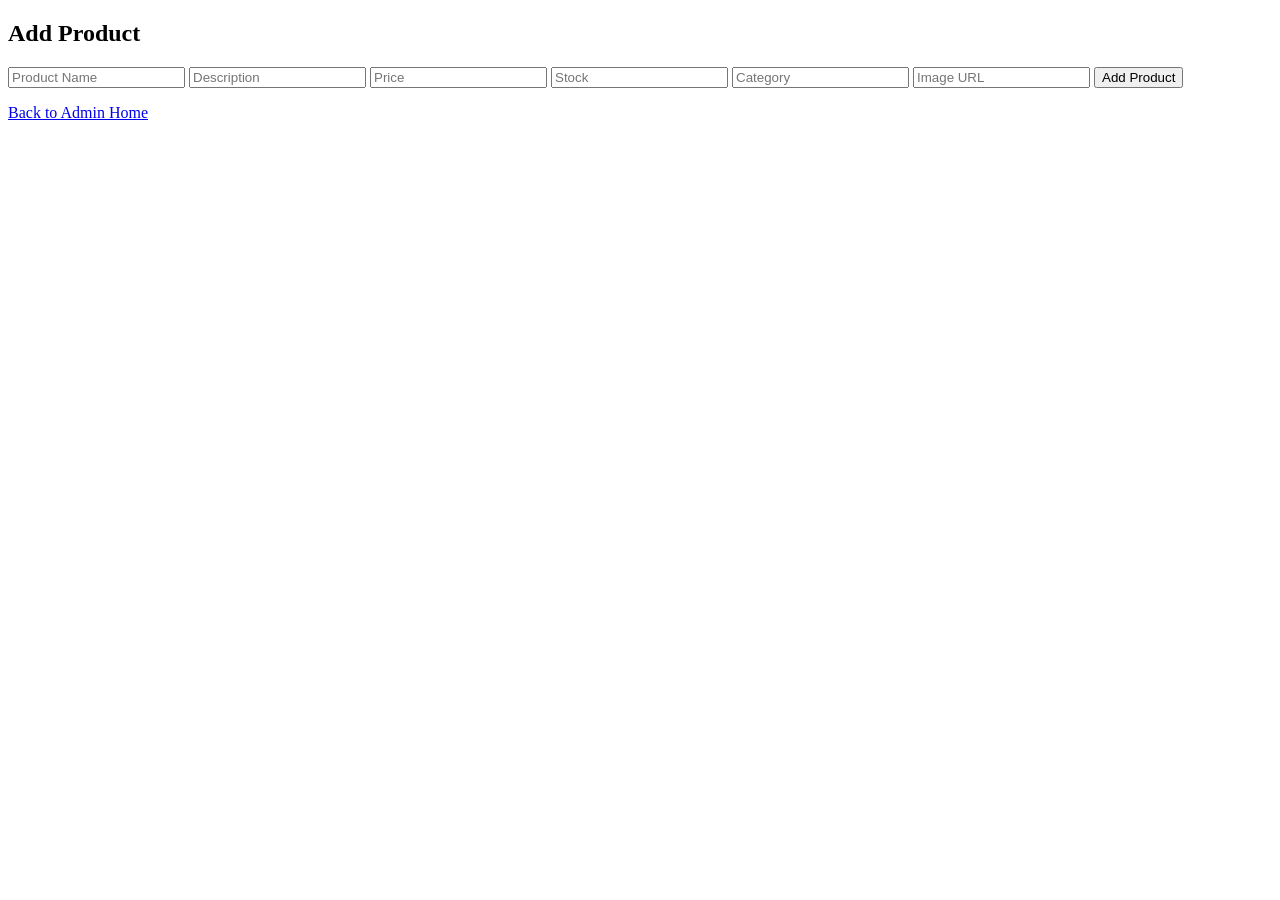
==== jwtusinguser&productmanagement/src/main/resources/static/add-product.html @ eb2508e0 "commit cart" ====
<!DOCTYPE html>
<html lang="en">
<head>
  <meta charset="UTF-8" />
  <title>Add Product</title>
  <link rel="stylesheet" href="/css/style.css" />
</head>
<body>
  <div class="container">
    <h2>Add Product</h2>

    <form id="addProductForm">
      <input type="text" id="name" placeholder="Product Name" required />
      <input type="text" id="description" placeholder="Description" required />
      <input type="number" id="price" step="0.01" placeholder="Price" required />
      <input type="number" id="stock" placeholder="Stock" required />
      <input type="text" id="category" placeholder="Category" required />
      <input type="text" id="imageUrl" placeholder="Image URL" />
      <button type="submit">Add Product</button>
    </form>

    <p id="message"></p>
    <a href="/admin-home.html">Back to Admin Home</a>
  </div>

  <script src="/js/admin-products.js"></script>
</body>
</html>
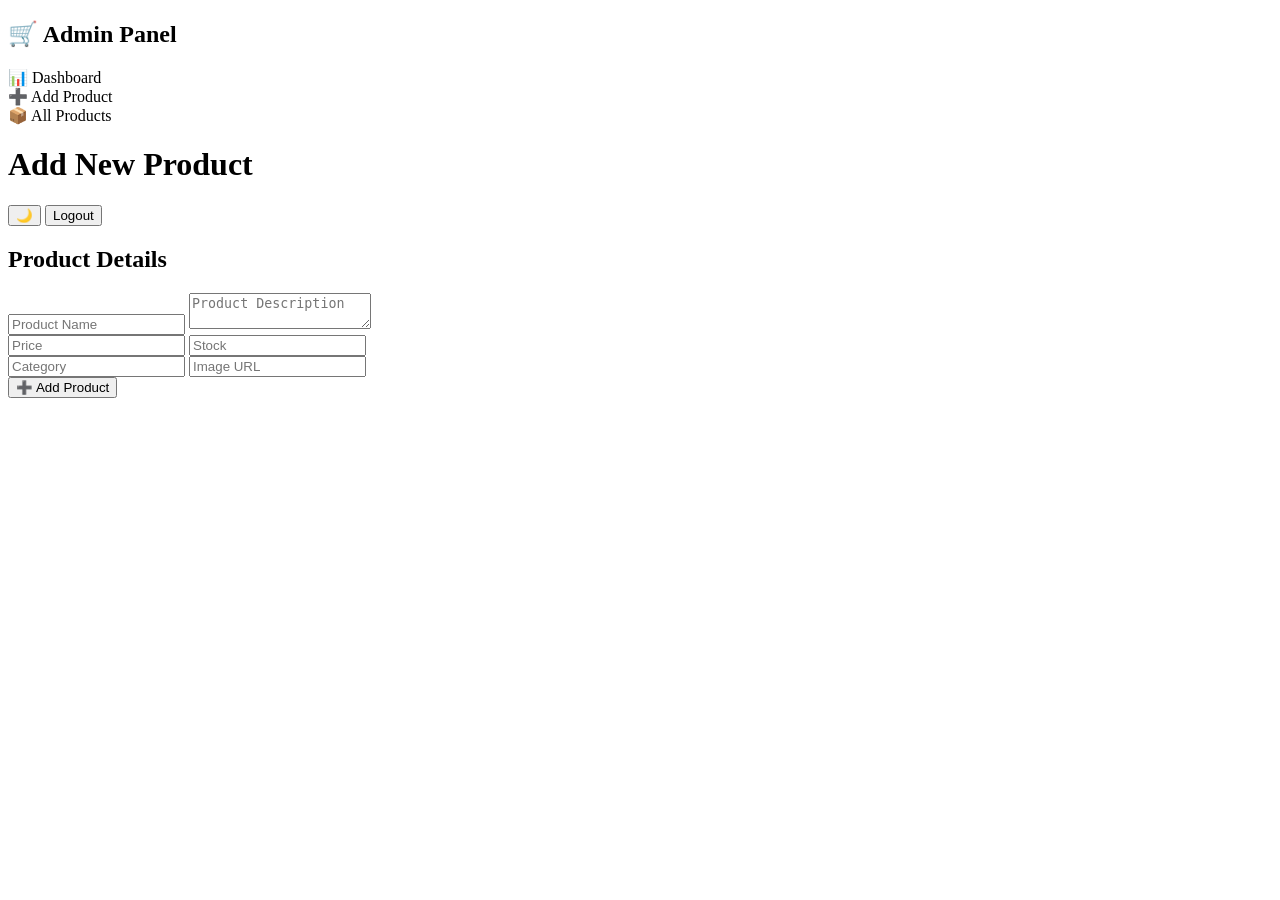
==== commit a3782f19: "work on frontend" ====
--- a/jwtusinguser&productmanagement/src/main/resources/static/add-product.html
+++ b/jwtusinguser&productmanagement/src/main/resources/static/add-product.html
@@ -3,26 +3,72 @@
 <head>
   <meta charset="UTF-8" />
   <title>Add Product</title>
-  <link rel="stylesheet" href="/css/style.css" />
+  <link rel="stylesheet" href="/css/style2.css" />
 </head>
 <body>
-  <div class="container">
-    <h2>Add Product</h2>
 
-    <form id="addProductForm">
-      <input type="text" id="name" placeholder="Product Name" required />
-      <input type="text" id="description" placeholder="Description" required />
-      <input type="number" id="price" step="0.01" placeholder="Price" required />
-      <input type="number" id="stock" placeholder="Stock" required />
-      <input type="text" id="category" placeholder="Category" required />
-      <input type="text" id="imageUrl" placeholder="Image URL" />
-      <button type="submit">Add Product</button>
-    </form>
+	<div class="app">
 
-    <p id="message"></p>
-    <a href="/admin-home.html">Back to Admin Home</a>
+	  <!-- SIDEBAR -->
+	  <aside class="sidebar">
+	    <h2 class="logo">🛒 Admin Panel</h2>
+
+	    <div class="nav-item" onclick="window.location.href='/admin-home.html'">📊 Dashboard</div>
+	    <div class="nav-item active">➕ Add Product</div>
+	    <div class="nav-item" onclick="window.location.href='/all-products-admin.html'">📦 All Products</div>
+	  </aside>
+
+	  <!-- MAIN -->
+	  <div class="main">
+
+	    <div class="topbar">
+	      <h1>Add New Product</h1>
+	  
+		<div class="user-info">
+		        <span id="welcomeText"></span>
+		        <button id="themeToggle">🌙</button>
+		        <button class="btn-logout" onclick="logout()">Logout</button>
+		 </div>
+		 </div>
+	    <div class="add-product-wrapper">
+
+	      <form id="addProductForm" class="product-form-card">
+
+	        <h2>Product Details</h2>
+
+	        <input type="text" id="name" placeholder="Product Name" required />
+
+	        <textarea id="description" placeholder="Product Description" required></textarea>
+
+	        <div class="row">
+	          <input type="number" id="price" placeholder="Price" required />
+	          <input type="number" id="stock" placeholder="Stock" required />
+	        </div>
+
+	        <div class="row">
+	          <input type="text" id="category" placeholder="Category" required />
+	          <input type="text" id="imageUrl" placeholder="Image URL" />
+	        </div>
+
+	        <button type="submit">➕ Add Product</button>
+
+	        <p id="message"></p>
+
+	      </form>
+
+	    </div>
+
+	  </div>
+	</div>
+
+      <p id="message"></p>
+
+    </div>
+
   </div>
+</div>
 
-  <script src="/js/admin-products.js"></script>
+<script src="/js/admin-products.js"></script>
+<script src="/js/toggle.js"></script>
 </body>
 </html>
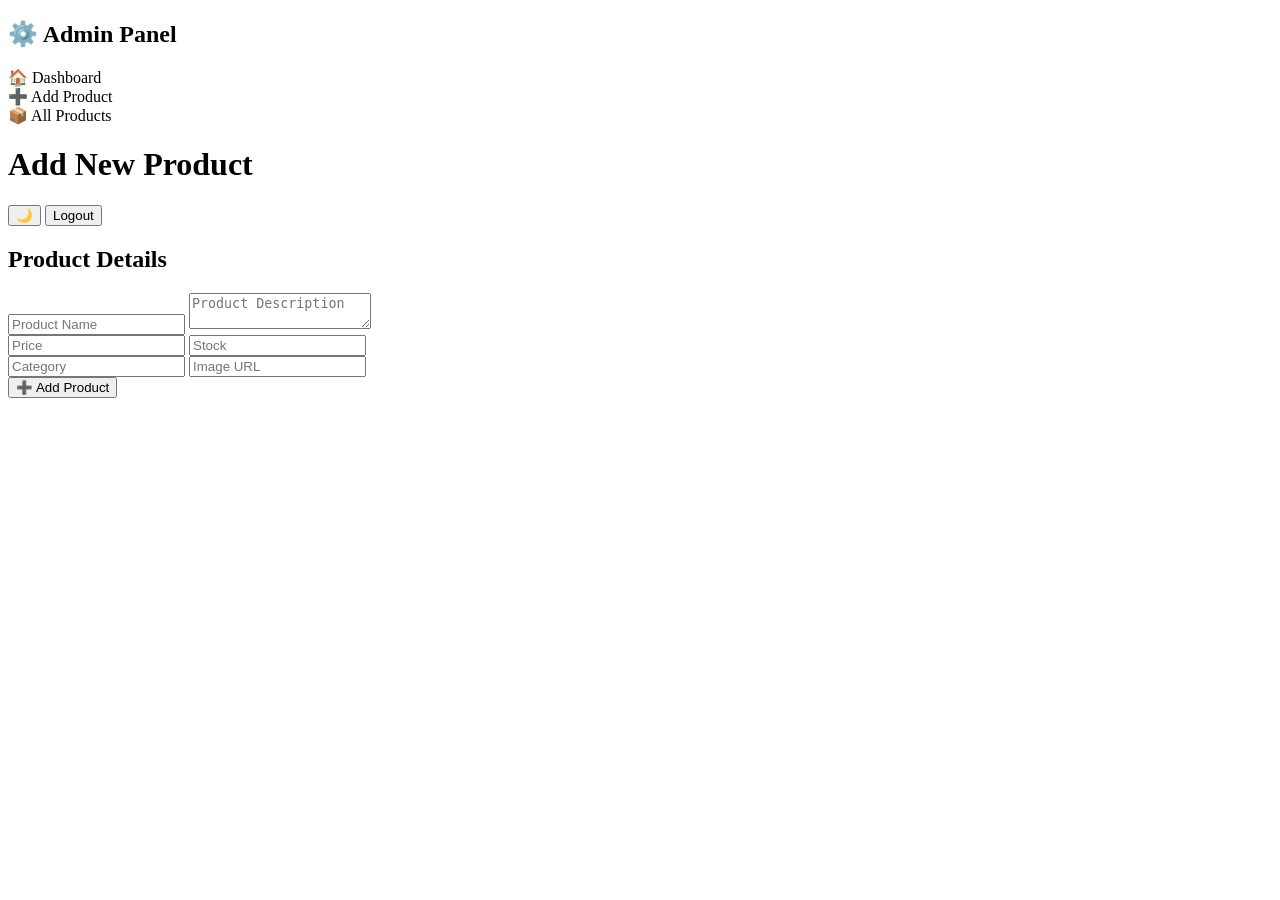
==== commit 94726fc4: "work on responsive ui" ====
--- a/jwtusinguser&productmanagement/src/main/resources/static/add-product.html
+++ b/jwtusinguser&productmanagement/src/main/resources/static/add-product.html
@@ -4,6 +4,8 @@
   <meta charset="UTF-8" />
   <title>Add Product</title>
   <link rel="stylesheet" href="/css/style2.css" />
+  <link rel="stylesheet" href="/css/add-product.css" />
+    
 </head>
 <body>
 
@@ -11,9 +13,9 @@
 
 	  <!-- SIDEBAR -->
 	  <aside class="sidebar">
-	    <h2 class="logo">🛒 Admin Panel</h2>
+	    <h2 class="logo">⚙️ Admin Panel</h2>
 
-	    <div class="nav-item" onclick="window.location.href='/admin-home.html'">📊 Dashboard</div>
+	    <div class="nav-item" onclick="window.location.href='/admin-home.html'">🏠 Dashboard</div>
 	    <div class="nav-item active">➕ Add Product</div>
 	    <div class="nav-item" onclick="window.location.href='/all-products-admin.html'">📦 All Products</div>
 	  </aside>
